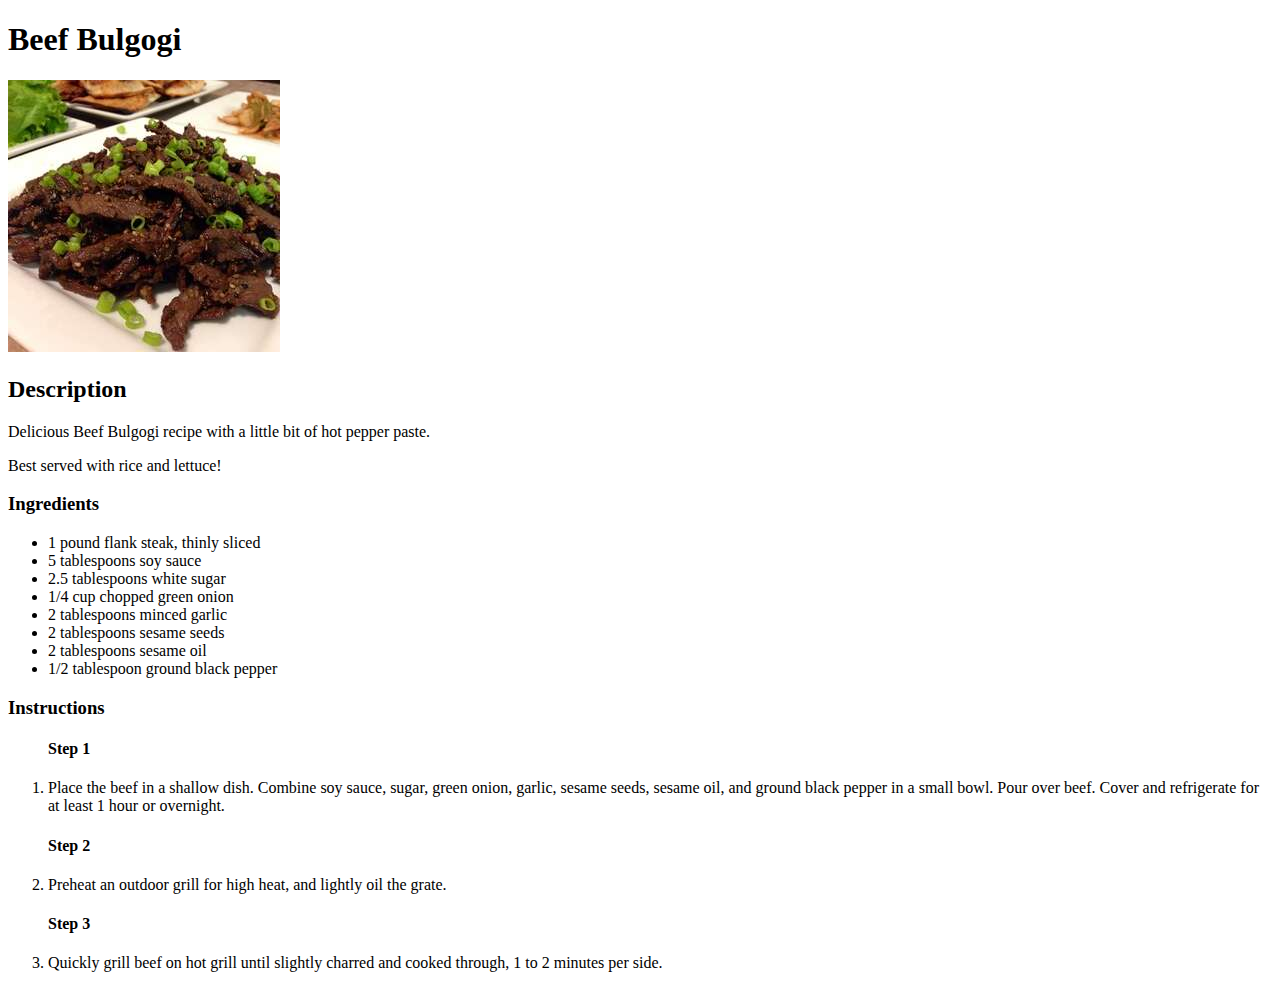
==== recipes/beef-bulgogi.html @ 4d4e9700 "Added image for cknkatsu added image for bfbulgogi added image for pho Finished bfbulgogi recipe" ====
<!DOCTYPE html>
<html>
    <head>
        <meta charset="UTF-8">
        <title></title>
    </head>
    <body>
        <h1>Beef Bulgogi</h1>
        <img src="../img/bfbulgogi.jpeg" alt="beef-bulgogi">

        <h2>Description</h2>
        <p>Delicious Beef Bulgogi recipe with a little bit of hot pepper paste.</p>
        <p>Best served with rice and lettuce!</p>

        <h3>Ingredients</h3>
        <ul> 
            <li>1 pound flank steak, thinly sliced</li>
            <li>5 tablespoons soy sauce</li>
            <li>2.5 tablespoons white sugar</li>
            <li>1/4 cup chopped green onion</li>
            <li>2 tablespoons minced garlic</li>
            <li>2 tablespoons sesame seeds</li>
            <li>2 tablespoons sesame oil</li>
            <li>1/2 tablespoon ground black pepper</li>
        </ul>
        <h3>Instructions</h3>
        <ol>
            <h4>Step 1</h4>
            <li>Place the beef in a shallow dish. Combine soy sauce, sugar, green onion, garlic, sesame seeds, sesame oil, and ground black pepper in a small bowl. Pour over beef. Cover and refrigerate for at least 1 hour or overnight.</li>
            <h4>Step 2</h4>
            <li>Preheat an outdoor grill for high heat, and lightly oil the grate.</li>
            <h4>Step 3</h4>
            <li>Quickly grill beef on hot grill until slightly charred and cooked through, 1 to 2 minutes per side.</li>
        </ol>
    </body>
</html>
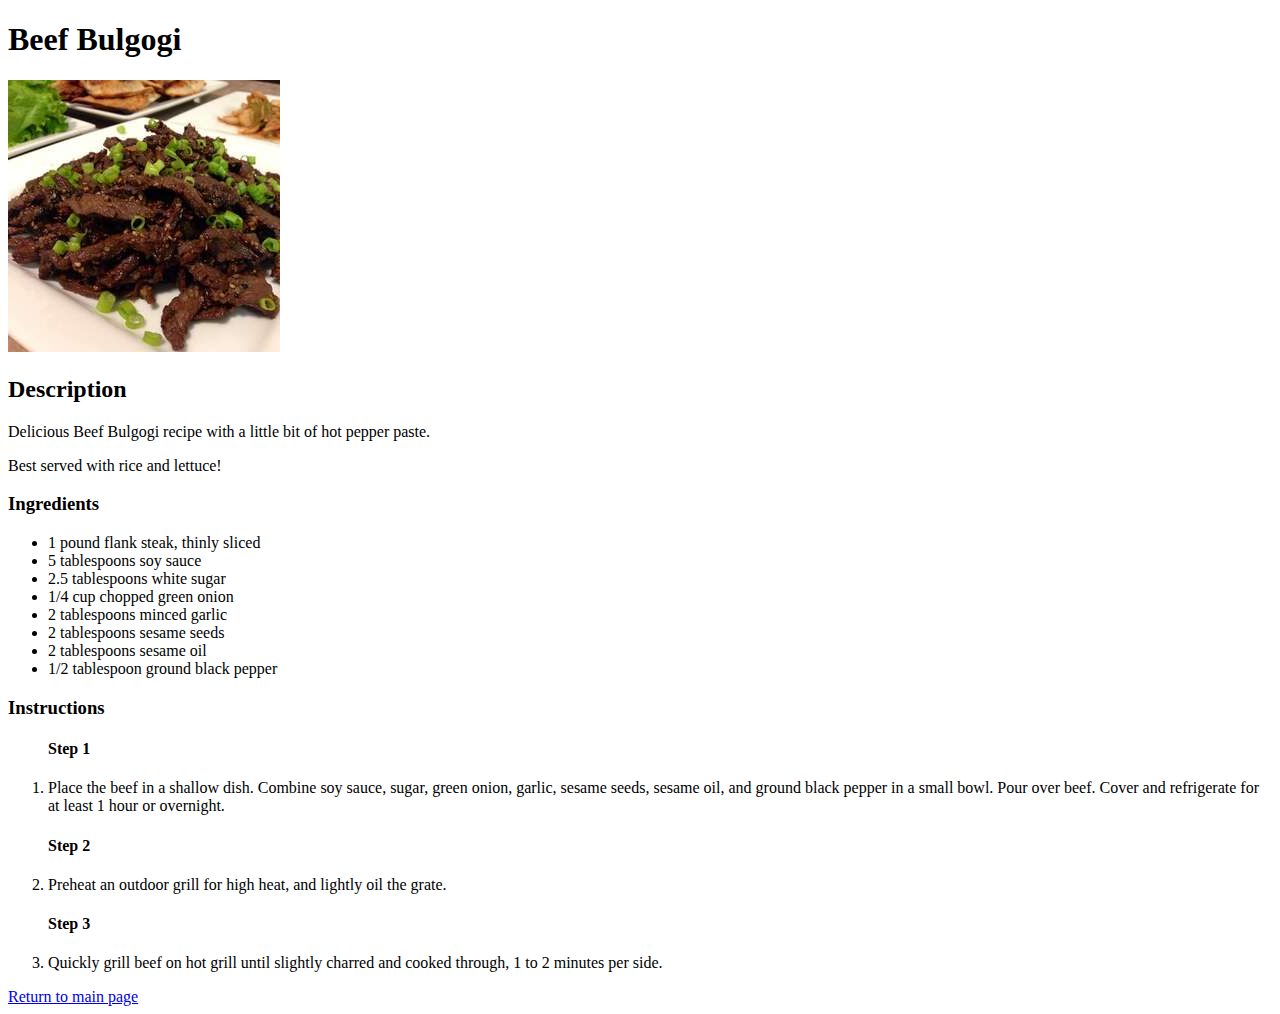
==== commit 4f25b51f: "Added return to main page link on all pages" ====
--- a/recipes/beef-bulgogi.html
+++ b/recipes/beef-bulgogi.html
@@ -32,5 +32,7 @@
             <h4>Step 3</h4>
             <li>Quickly grill beef on hot grill until slightly charred and cooked through, 1 to 2 minutes per side.</li>
         </ol>
+
+        <a href="../index.html" alt="Main page">Return to main page</a>
     </body>
 </html>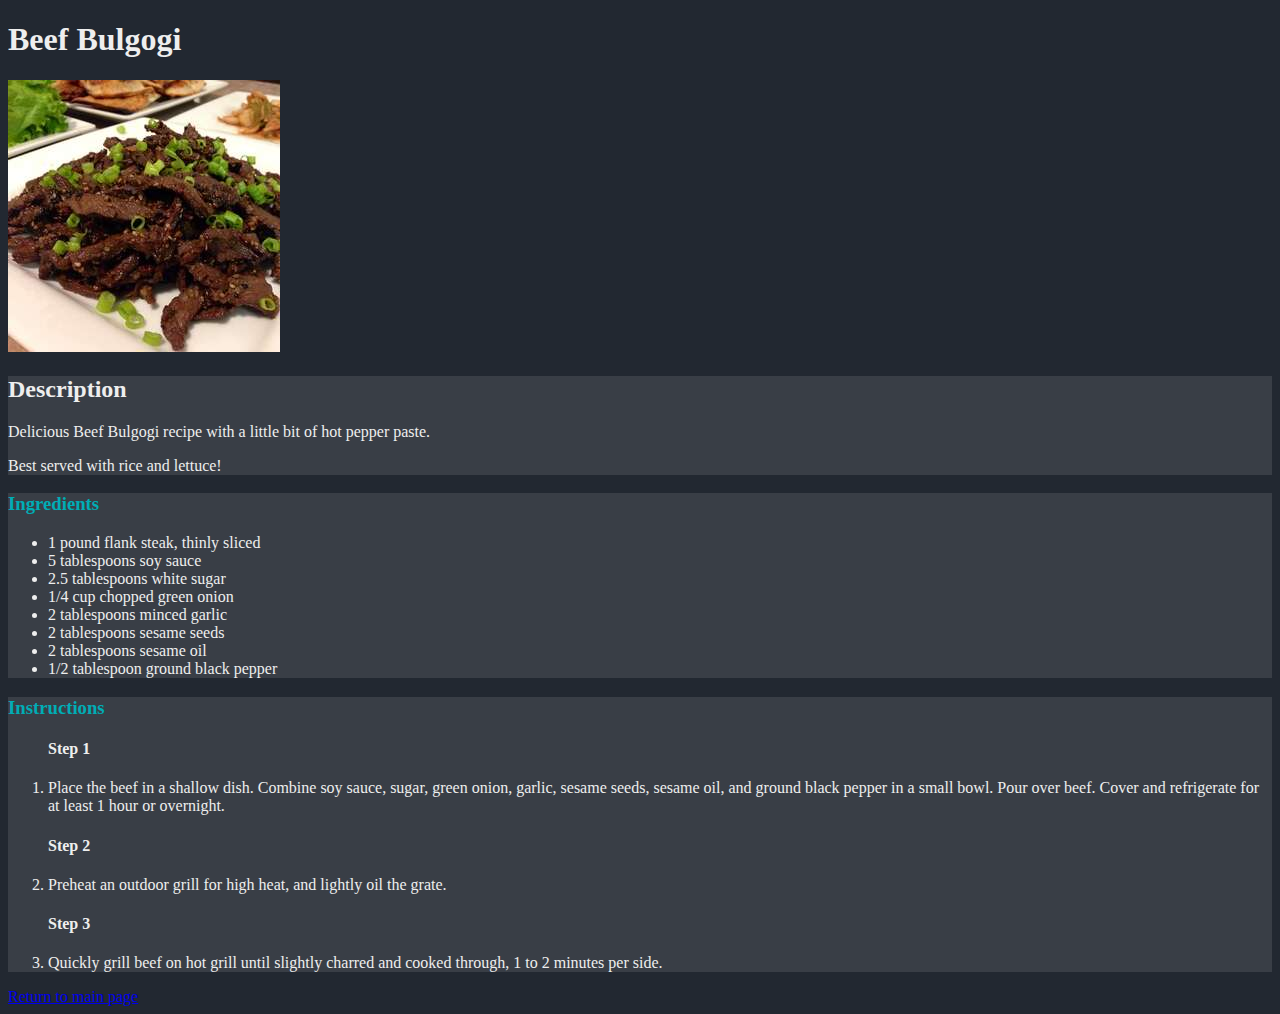
==== commit 76d417f0: "added css" ====
--- a/recipes/beef-bulgogi.html
+++ b/recipes/beef-bulgogi.html
@@ -3,36 +3,40 @@
     <head>
         <meta charset="UTF-8">
         <title></title>
+        <link rel="stylesheet" href="../styles.css">
     </head>
     <body>
-        <h1>Beef Bulgogi</h1>
+        <h1><stong>Beef Bulgogi</stong></h1>
         <img src="../img/bfbulgogi.jpeg" alt="beef-bulgogi">
-
-        <h2>Description</h2>
-        <p>Delicious Beef Bulgogi recipe with a little bit of hot pepper paste.</p>
-        <p>Best served with rice and lettuce!</p>
-
-        <h3>Ingredients</h3>
-        <ul> 
-            <li>1 pound flank steak, thinly sliced</li>
-            <li>5 tablespoons soy sauce</li>
-            <li>2.5 tablespoons white sugar</li>
-            <li>1/4 cup chopped green onion</li>
-            <li>2 tablespoons minced garlic</li>
-            <li>2 tablespoons sesame seeds</li>
-            <li>2 tablespoons sesame oil</li>
-            <li>1/2 tablespoon ground black pepper</li>
-        </ul>
-        <h3>Instructions</h3>
-        <ol>
-            <h4>Step 1</h4>
-            <li>Place the beef in a shallow dish. Combine soy sauce, sugar, green onion, garlic, sesame seeds, sesame oil, and ground black pepper in a small bowl. Pour over beef. Cover and refrigerate for at least 1 hour or overnight.</li>
-            <h4>Step 2</h4>
-            <li>Preheat an outdoor grill for high heat, and lightly oil the grate.</li>
-            <h4>Step 3</h4>
-            <li>Quickly grill beef on hot grill until slightly charred and cooked through, 1 to 2 minutes per side.</li>
-        </ol>
-
+        <div class="description">
+            <h2>Description</h2>
+            <p>Delicious Beef Bulgogi recipe with a little bit of hot pepper paste.</p>
+            <p>Best served with rice and lettuce!</p>
+        </div>
+        <div class="ingredients">
+            <h3 class="mini-header"><strong>Ingredients</strong></h3>
+            <ul> 
+                <li>1 pound flank steak, thinly sliced</li>
+                <li>5 tablespoons soy sauce</li>
+                <li>2.5 tablespoons white sugar</li>
+                <li>1/4 cup chopped green onion</li>
+                <li>2 tablespoons minced garlic</li>
+                <li>2 tablespoons sesame seeds</li>
+                <li>2 tablespoons sesame oil</li>
+                <li>1/2 tablespoon ground black pepper</li>
+            </ul>
+        </div>
+        <div class="instructions">
+            <h3 class="mini-header"><strong>Instructions</strong></h3>
+            <ol>
+                <h4>Step 1</h4>
+                <li>Place the beef in a shallow dish. Combine soy sauce, sugar, green onion, garlic, sesame seeds, sesame oil, and ground black pepper in a small bowl. Pour over beef. Cover and refrigerate for at least 1 hour or overnight.</li>
+                <h4>Step 2</h4>
+                <li>Preheat an outdoor grill for high heat, and lightly oil the grate.</li>
+                <h4>Step 3</h4>
+                <li>Quickly grill beef on hot grill until slightly charred and cooked through, 1 to 2 minutes per side.</li>
+            </ol>
+        </div>
         <a href="../index.html" alt="Main page">Return to main page</a>
     </body>
 </html>--- a/styles.css
+++ b/styles.css
@@ -0,0 +1,12 @@
+body {
+    background-color: #222831;
+    color: #EEEEEE;
+}
+
+.instructions, .ingredients, .description {
+    background-color: #393E46;
+}
+
+.mini-header {
+    color: #00ADB5;
+} 